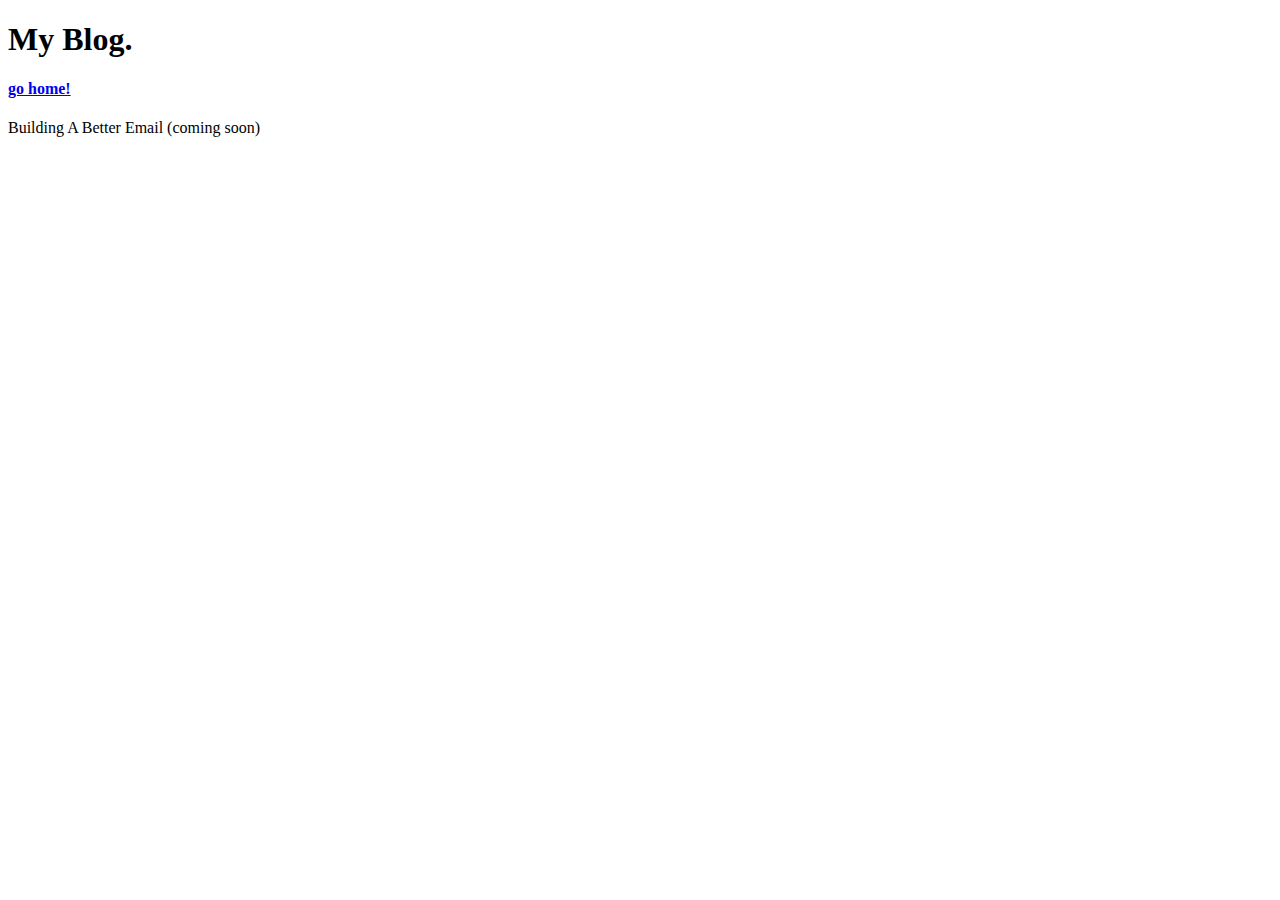
==== templates/blog.html @ 563fd7bb "blog page" ====
<!DOCTYPE html>
<html lang="en">

<head>
    <meta name="viewport" content="width=device-width" />
    <meta charSet="utf-8" />
    <link rel="apple-touch-icon" sizes="180x180" href="/favicon/apple-touch-icon.png" />
    <link rel="icon" type="image/png" sizes="32x32" href="/favicon/favicon-32x32.png" />
    <link rel="icon" type="image/png" sizes="16x16" href="/favicon/favicon-16x16.png" />
    <link rel="manifest" href="/favicon/site.webmanifest" />
    <link rel="mask-icon" href="/favicon/safari-pinned-tab.svg" color="#000000" />
    <link rel="shortcut icon" href="/favicon/favicon.ico" />
    <meta name="msapplication-TileColor" content="#000000" />
    <meta name="msapplication-config" content="/favicon/browserconfig.xml" />
    <meta name="theme-color" content="#000" />
    <link rel="canonical" href="" />
    <meta name="keywords" content="mohammad choudhury, wafi choudhury, intern " />
    <meta property="og:title" content="Mohammad C" />
    <meta property="og:type" content="website" />
    <meta property="og:url" content="" />
    <meta property="og:image" content="" />
    <meta name="description" content="wafi" />
    <title>Blog</title>
    <meta name="next-head-count" content="19" />
    <link rel="preload" href="/_next/static/css/cfe95153c9e1c4876c1d.css" as="style" />
    <link rel="stylesheet" href="static/style.css" data-n-g="" /><noscript data-n-css="true"></noscript>
    <link rel="preload" href="/_next/static/chunks/main-afa405cba62fb94dc369.js" as="script" />
    <link rel="preload" href="/_next/static/chunks/webpack-e067438c4cf4ef2ef178.js" as="script" />
    <link rel="preload" href="/_next/static/chunks/framework.cb05d56be993eb6b088a.js" as="script" />
    <link rel="preload" href="/_next/static/chunks/f6078781a05fe1bcb0902d23dbbb2662c8d200b3.b1b4058541fcfd6d9ff9.js"
        as="script" />
    <link rel="preload" href="/_next/static/chunks/pages/_app-f333903fb0918017655d.js" as="script" />
    <link rel="preload" href="/_next/static/chunks/1bfc9850.3f9063156694fe4571c5.js" as="script" />
    <link rel="preload" href="/_next/static/chunks/pages/index-7cc4c781b72be2206635.js" as="script" />
</head>

<body>
    <div id="__next">
        <div class="min-h-full">
            <main>
                <div class="container mx-auto px-5">
                    <section
                        class="flex-col md:flex-row flex items-end md:justify-between mt-16 mb-8 lg:mb-16 md:mb-12">
                        <h1 class="text-6xl md:text-8xl font-bold tracking-tighter leading-tight md:pr-8">My Blog.
                        </h1>
                        <div class="md:pl-8">



                            <a href="https://www.linkedin.com/in/wafi-choudhury-091379215/" target="_blank">

                            </a>
                            </h4>
                            <h4 class="text-center md:text-left text-lg pb-4">
                                <a href="https://mohammadc.herokuapp.com/" target="_blank">go home!</a>
                            </h4>
                        </div>



                    </section>
                    <!-- Add your list here -->
                    <section>


                        <li class="mb-1 text-2xl lg:text-1xl leading-tight">Building A Better Email (coming soon)</li>
                    </section>
                </div>
            </main>
        </div>
    </div>
    <script data-cfasync="false" src="/cdn-cgi/scripts/5c5dd728/cloudflare-static/email-decode.min.js"></script>
    <script id="__NEXT_DATA__"
        type="application/json">{"props":{"pageProps":{}},"page":"/","query":{},"buildId":"1qenJFhOI_BEdAeCVVfAS","runtimeConfig":{},"nextExport":true,"autoExport":true,"isFallback":false}</script>
    <script nomodule="" src="/_next/static/chunks/polyfills-57d8738e7416f8423303.js"></script>
    <script src="/_next/static/chunks/main-afa405cba62fb94dc369.js" async=""></script>
    <script src="/_next/static/chunks/webpack-e067438c4cf4ef2ef178.js" async=""></script>
    <script src="/_next/static/chunks/framework.cb05d56be993eb6b088a.js" async=""></script>
    <script src="/_next/static/chunks/f6078781a05fe1bcb0902d23dbbb2662c8d200b3.b1b4058541fcfd6d9ff9.js"
        async=""></script>
    <script src="/_next/static/chunks/pages/_app-f333903fb0918017655d.js" async=""></script>
    <script src="/_next/static/chunks/1bfc9850.3f9063156694fe4571c5.js" async=""></script>
    <script src="/_next/static/chunks/pages/index-7cc4c781b72be2206635.js" async=""></script>
    <script src="/_next/static/1qenJFhOI_BEdAeCVVfAS/_buildManifest.js" async=""></script>
    <script src="/_next/static/1qenJFhOI_BEdAeCVVfAS/_ssgManifest.js" async=""></script>
</body>

</html>
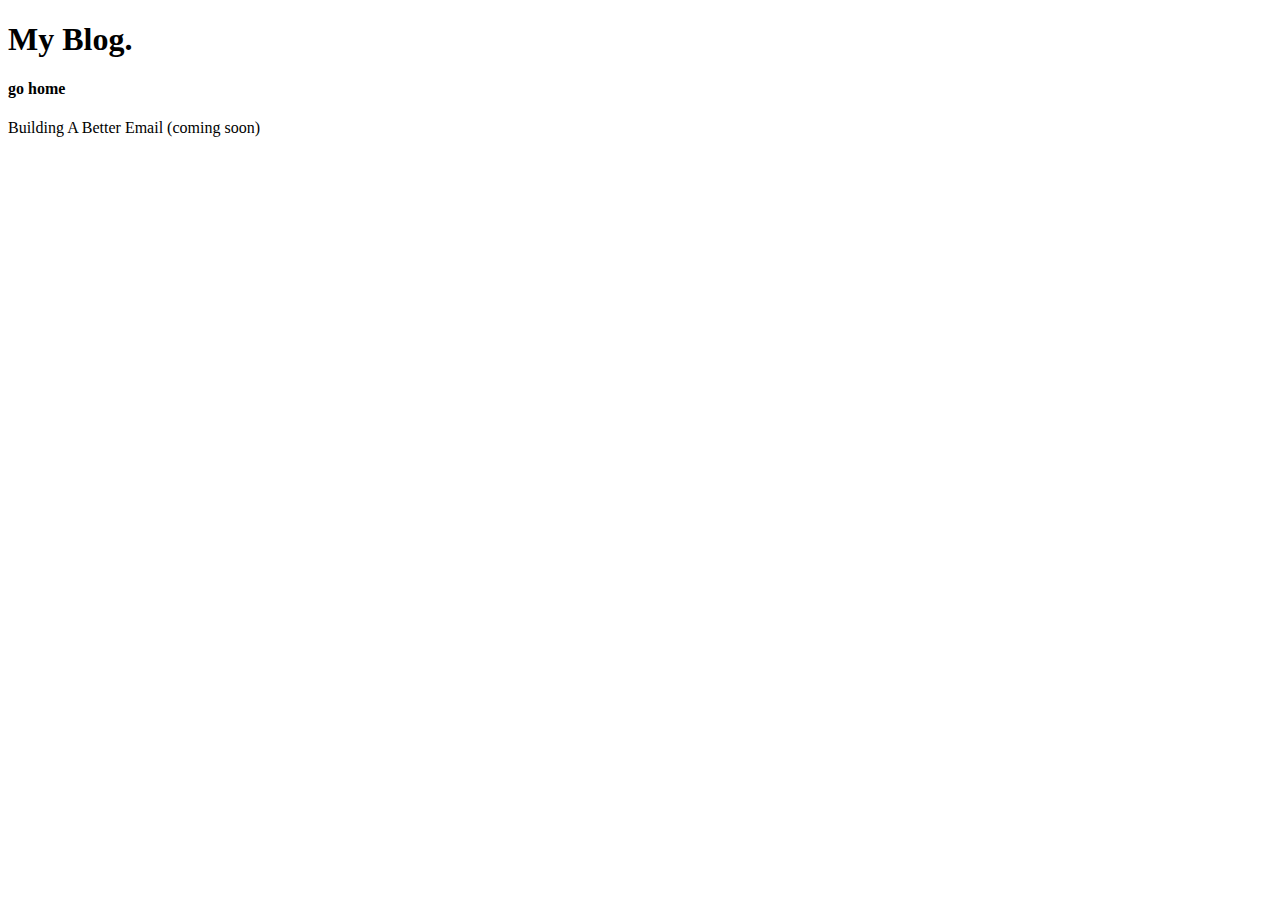
==== commit e35c334d: "mess" ====
--- a/templates/blog.html
+++ b/templates/blog.html
@@ -51,9 +51,19 @@
 
                             </a>
                             </h4>
-                            <h4 class="text-center md:text-left text-lg pb-4">
-                                <a href="https://mohammadc.herokuapp.com/" target="_blank">go home!</a>
+                            <h4 class="text-center md:text-left text-lg pb-4" onclick="redirectToHome(event)">
+                                <b>go home</b>
                             </h4>
+
+                            <script>
+                                function redirectToHome(event) {
+                                    var clickedText = event.target.textContent;
+                                    if (clickedText.includes('go home')) {
+                                        window.location.href = "https://mohammadc.herokuapp.com/";
+                                    }
+                                }
+                            </script>
+
                         </div>
 
 
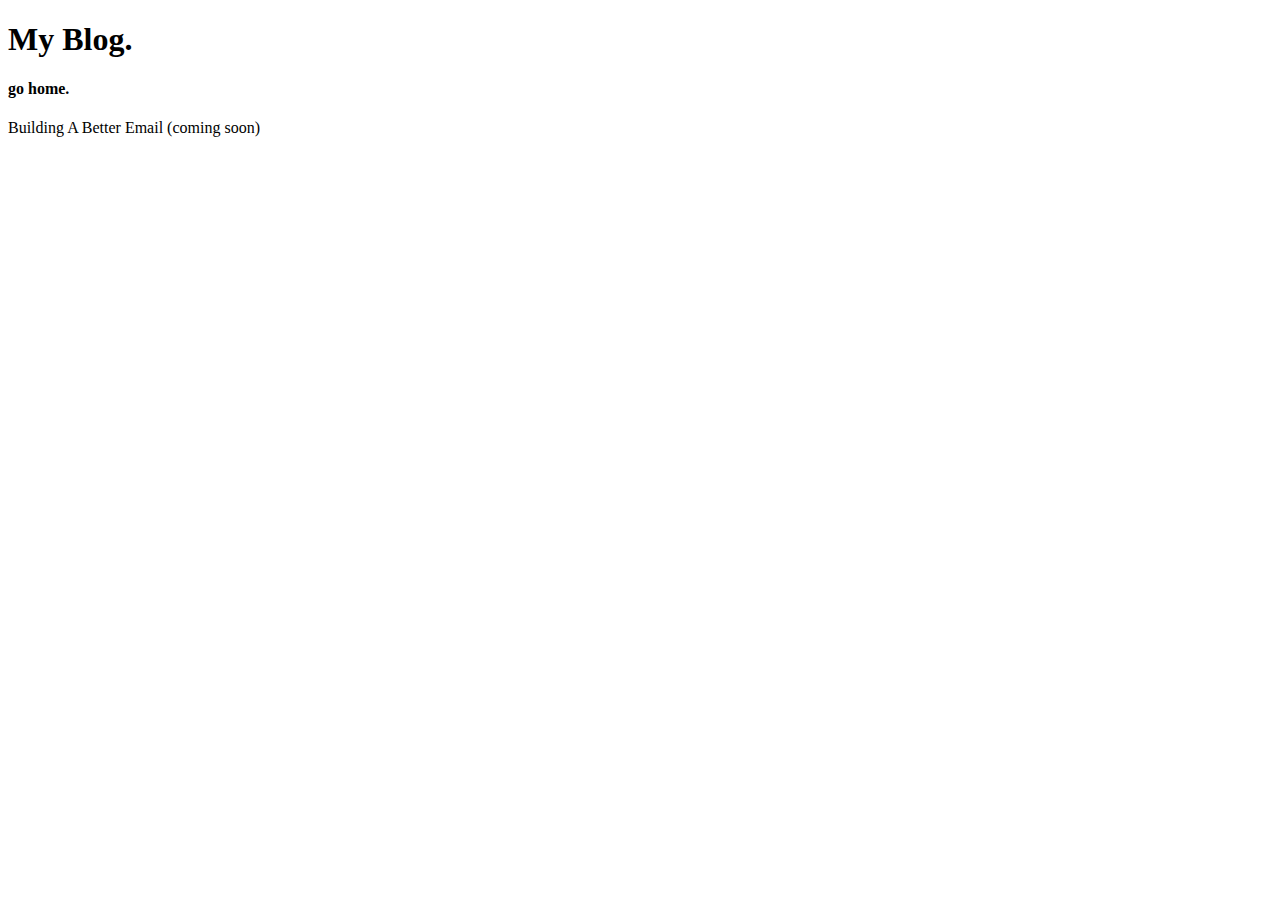
==== commit 8d7dba02: "mess" ====
--- a/templates/blog.html
+++ b/templates/blog.html
@@ -52,7 +52,7 @@
                             </a>
                             </h4>
                             <h4 class="text-center md:text-left text-lg pb-4" onclick="redirectToHome(event)">
-                                <b>go home</b>
+                                <b>go home.</b>
                             </h4>
 
                             <script>
